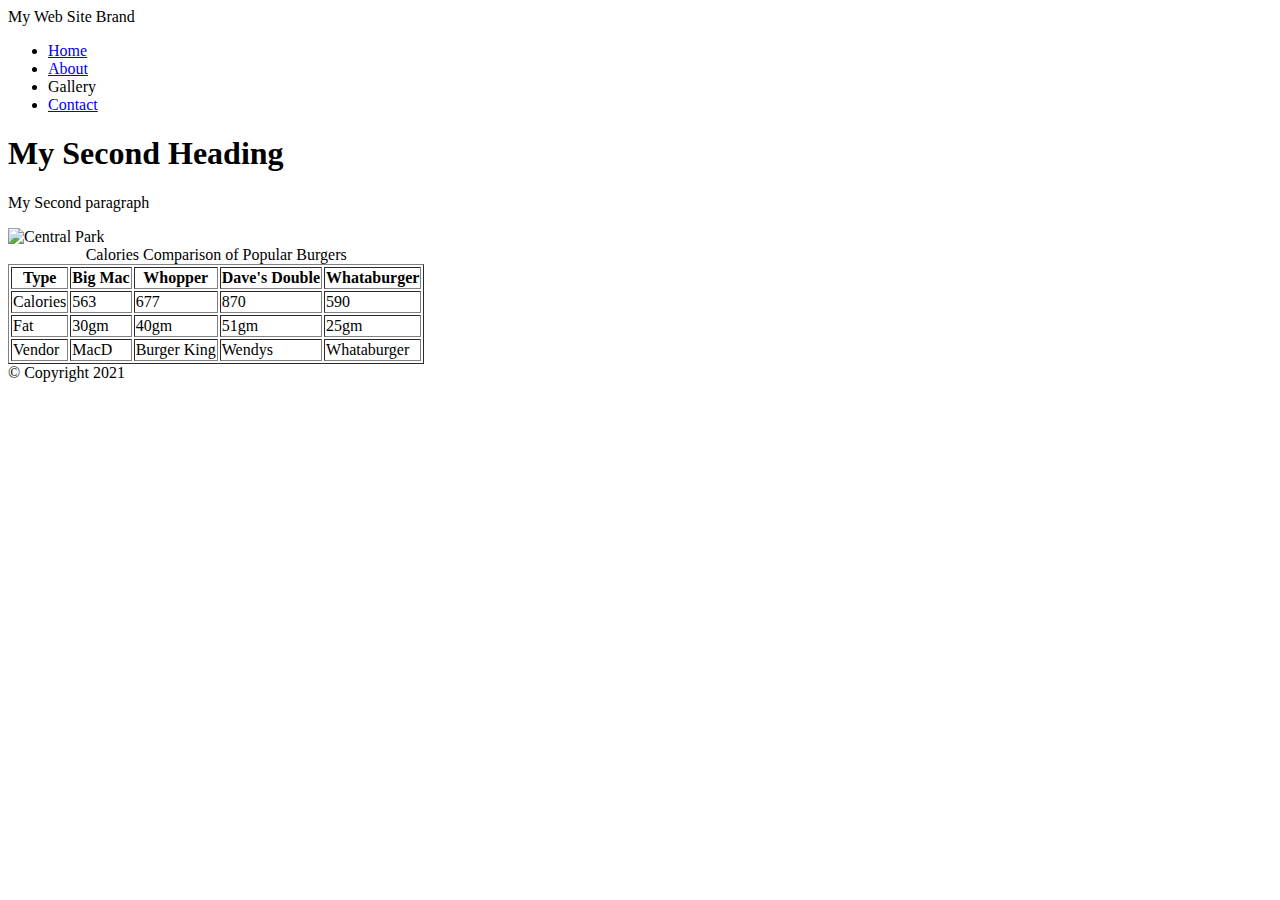
==== page2.html @ bc077609 "Added 2 html pages" ====
<!DOCTYPE html>
<html lang="en">
<head>
    <meta charset="UTF-8">
    <meta http-equiv="X-UA-Compatible" content="IE=edge">
    <meta name="viewport" content="width=device-width, initial-scale=1.0">
    <title>My Second Web Page</title>
</head>
<body>

<!-- Container to wrap everything -->
<div id="container">
    
    <!-- Brand of website -->
    <header>My Web Site Brand</header>
    <!-- Main navigation -->

    <!-- Start Navigation -->
    <nav>
        <ul>
            <li><a href="index.html">Home</a></li>
            <li><a href="page2.html">About</a></li>
            <li>Gallery</li>
            <li><a href="page3.html">Contact</a></li>
        </ul>
    </nav>
    <!-- End Navigation -->

    <!-- Main Content -->
    <main>
        <h1>My Second Heading</h1>
        <p>My Second paragraph</p>
        <img src="images/central_park.jpg" alt="Central Park" width="500">

        <table border="1">
        <caption>Calories Comparison of Popular Burgers</caption>
        <thead>
            <tr>
                <th>Type</th>
                <th>Big Mac</th>
                <th>Whopper</th>
                <th>Dave's Double</th>
                <th>Whataburger</th>
            </tr>
        </thead>
        <tbody>
            <tr>
                <td>Calories</td>
                <td>563</td>
                <td>677</td>
                <td>870</td>
                <td>590</td>
            </tr>
            <tr>
                <td>Fat</td>
                <td>30gm</td>
                <td>40gm</td>
                <td>51gm</td>
                <td>25gm</td>
            </tr>
        </tbody>
        <tfoot>
            <tr>
                <td>Vendor</td>
                <td>MacD</td>
                <td>Burger King</td>
                <td>Wendys</td>
                <td>Whataburger</td>
            </tr>
        </tfoot>
        </table>
    </main>

    <!-- Footer Information -->
    <footer>
        &copy; Copyright 2021
    </footer>

</div>
<!-- End Container -->


</body>
</html>
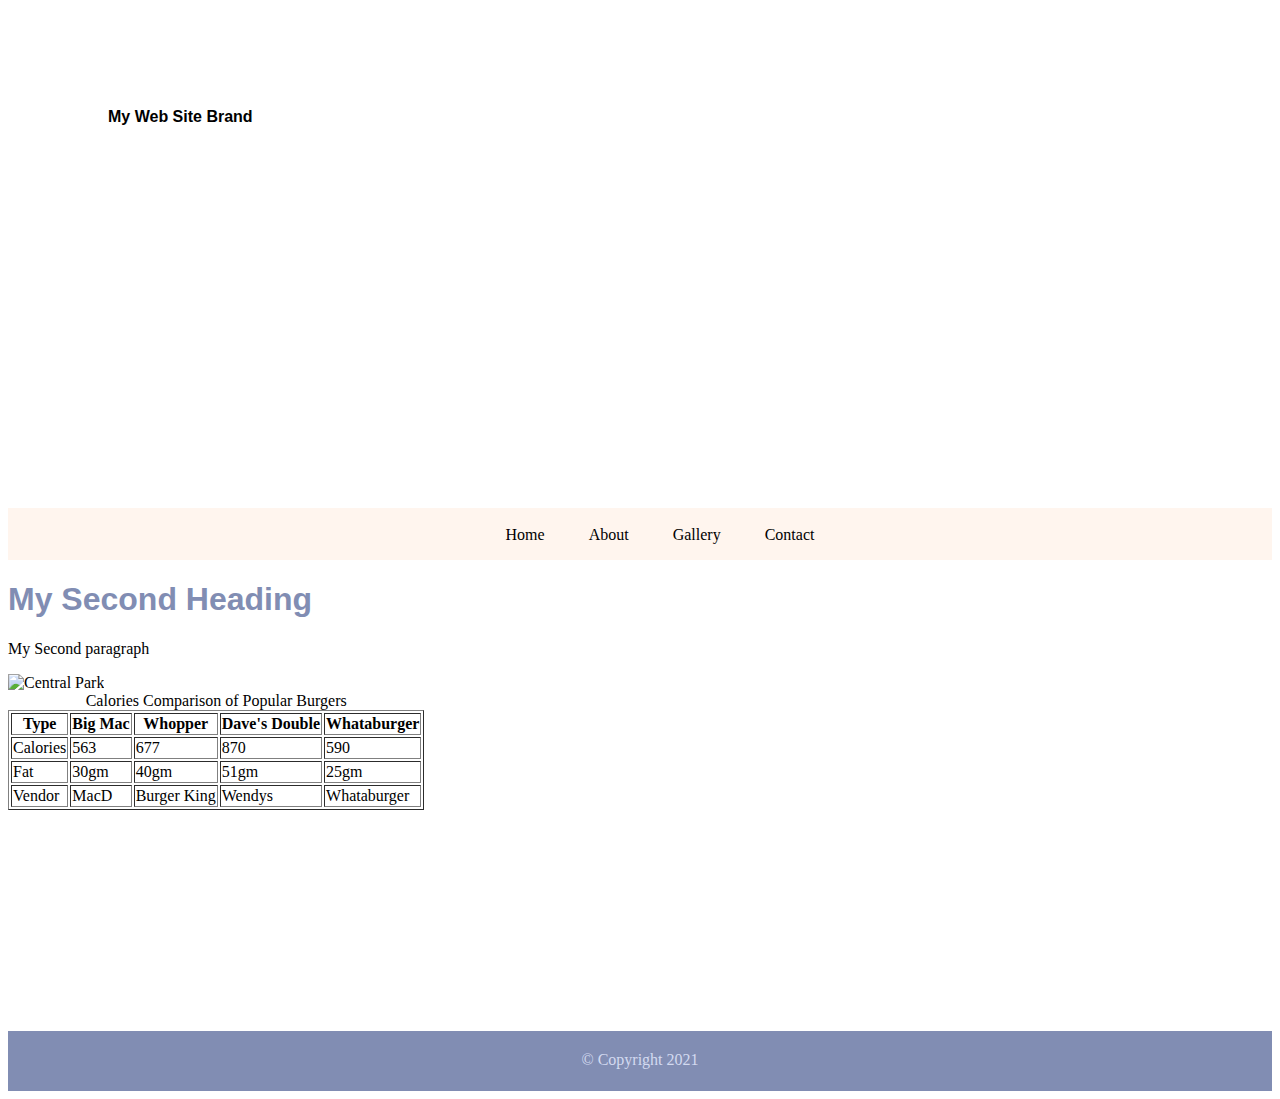
==== commit 59f34a6f: "Switched to external css" ====
--- a/page2.html
+++ b/page2.html
@@ -5,6 +5,7 @@
     <meta http-equiv="X-UA-Compatible" content="IE=edge">
     <meta name="viewport" content="width=device-width, initial-scale=1.0">
     <title>My Second Web Page</title>
+    <link rel="stylesheet" href="style.css">
 </head>
 <body>
 
--- a/style.css
+++ b/style.css
@@ -0,0 +1,54 @@
+header {
+    /*background-image:url(images/central_park.jpg);
+    background-repeat:no-repeat;
+    background-position: 0 -200px;*/
+    background: url(images/central_park.jpg) no-repeat 0 -200px;
+    height: 400px;
+    background-size: 1500px;
+    /*padding-top: 100px;
+    padding-left: 100px;*/
+    padding: 100px 0 0 100px; /* clockwise starting from 12 o'clock position */
+    font-weight: bold;
+    font-family:Arial, Helvetica, sans-serif;
+}
+li {
+    list-style-type:none;
+    display: inline;
+    padding: 0 20px;
+}
+li a {
+    text-decoration: none;
+}
+li a:link {
+    color:#000;
+}
+li a:visited {
+    color:#818db3;
+}
+li a:hover {
+    color:#333;
+}
+li a:active {
+    color:#753a30; /*Mouse Down*/
+}
+nav {
+    background-color: rgb(255,245,238);
+    height: 50px;
+    text-align: center;
+    padding-top: 2px;
+}
+main {
+    height: 400px;
+}
+main h1 {
+    color: rgb(129,141,179);
+    font-family: Arial, Helvetica, sans-serif;
+}
+footer {
+    height: 40px;
+    background-color: rgb(129,141,179);
+    text-align: center;
+    padding-top: 20px;
+    color:rgb(211,218,240);
+    margin-top: 50px;
+}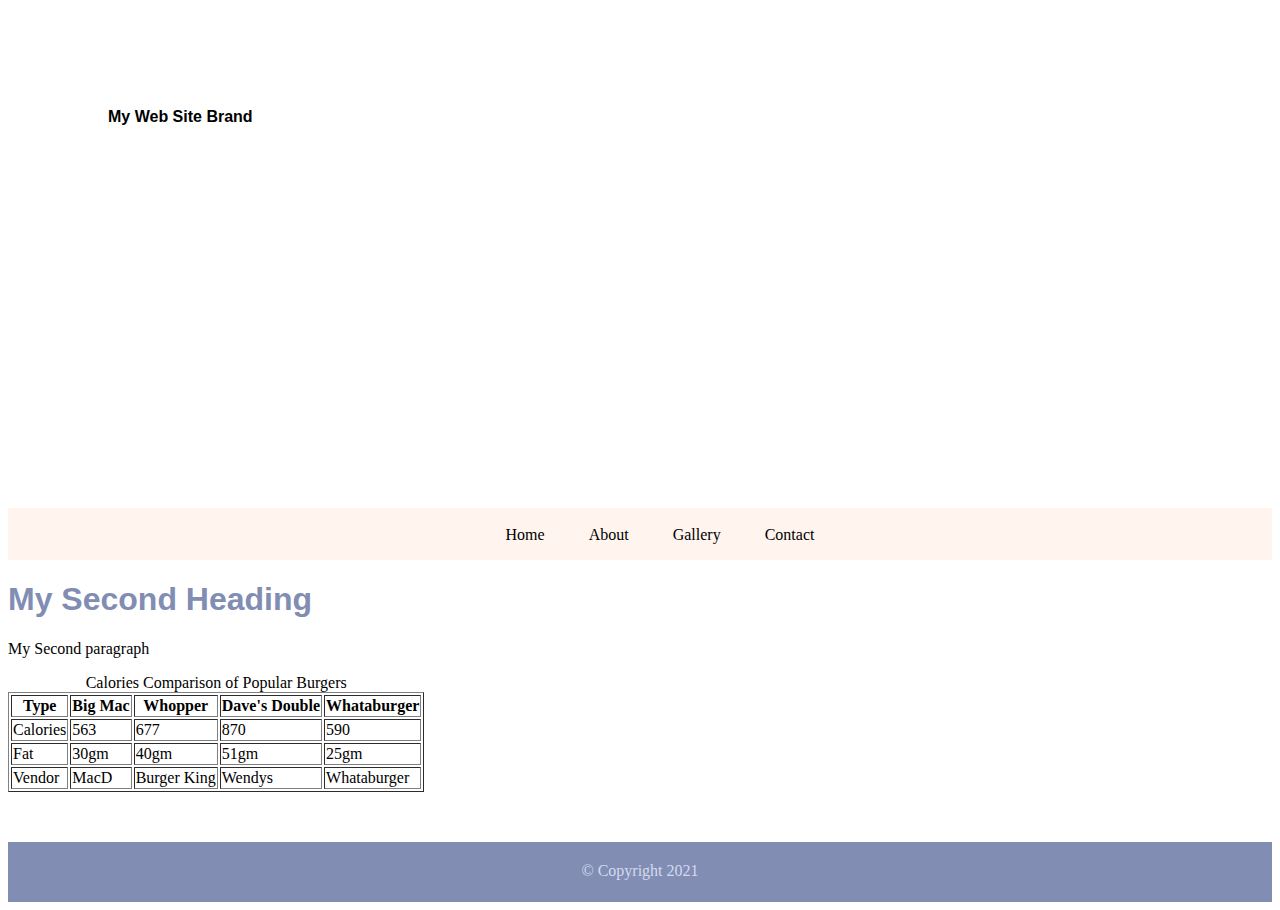
==== commit bbce25e8: "remove main height in css" ====
--- a/page2.html
+++ b/page2.html
@@ -31,8 +31,6 @@
     <main>
         <h1>My Second Heading</h1>
         <p>My Second paragraph</p>
-        <img src="images/central_park.jpg" alt="Central Park" width="500">
-
         <table border="1">
         <caption>Calories Comparison of Popular Burgers</caption>
         <thead>
--- a/style.css
+++ b/style.css
@@ -38,7 +38,7 @@
     padding-top: 2px;
 }
 main {
-    height: 400px;
+    
 }
 main h1 {
     color: rgb(129,141,179);
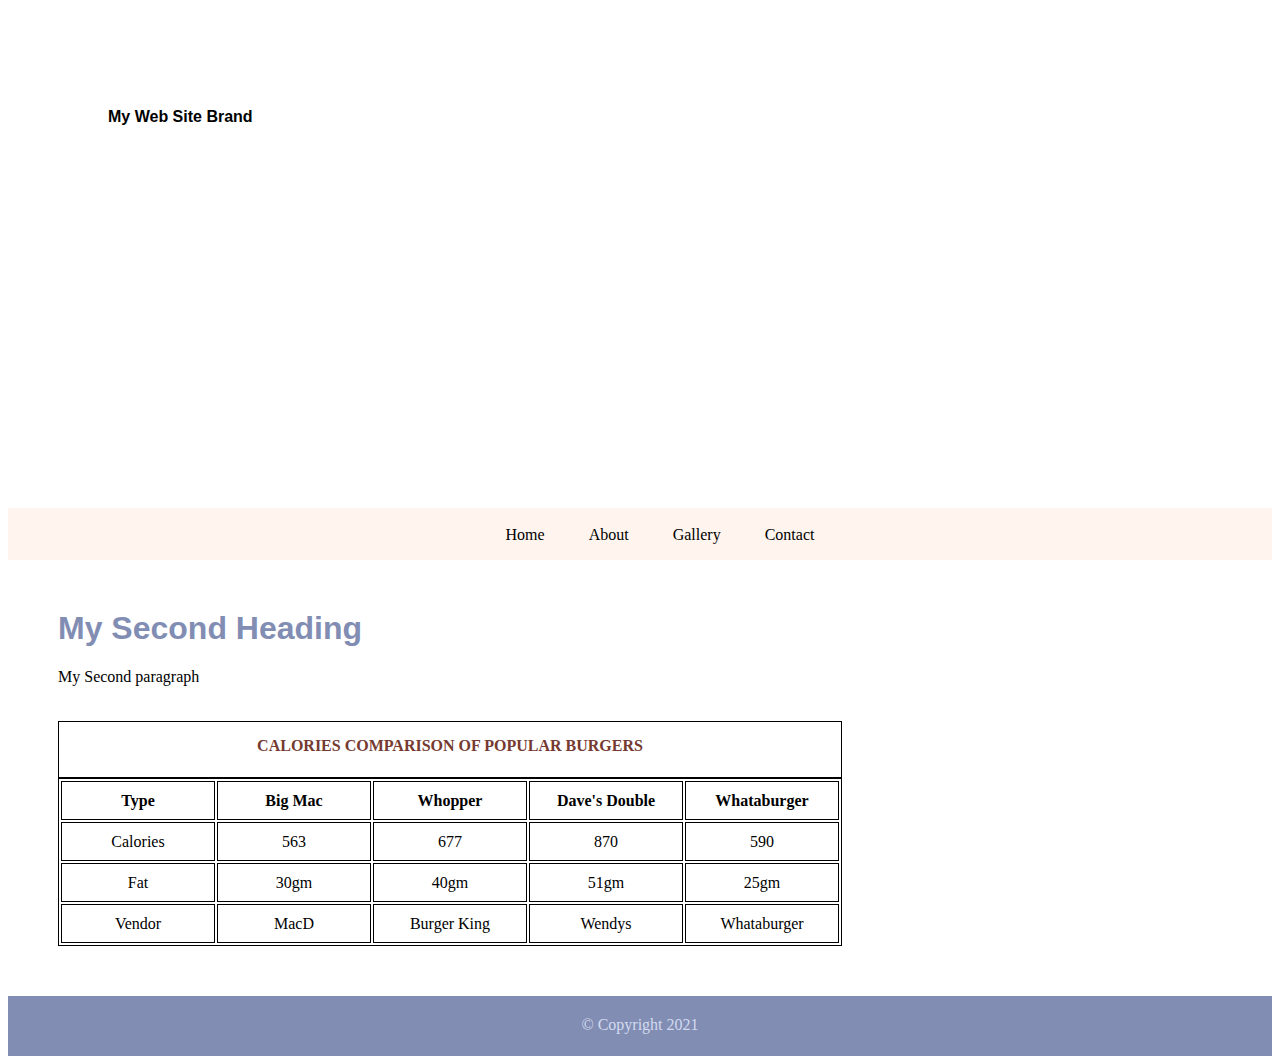
==== commit f63f1ff8: "add css to page 3 table" ====
--- a/page2.html
+++ b/page2.html
@@ -31,7 +31,7 @@
     <main>
         <h1>My Second Heading</h1>
         <p>My Second paragraph</p>
-        <table border="1">
+        <table>
         <caption>Calories Comparison of Popular Burgers</caption>
         <thead>
             <tr>
--- a/style.css
+++ b/style.css
@@ -38,12 +38,13 @@
     padding-top: 2px;
 }
 main {
-    
+    margin: 50px;
 }
 main h1 {
     color: rgb(129,141,179);
     font-family: Arial, Helvetica, sans-serif;
 }
+
 footer {
     height: 40px;
     background-color: rgb(129,141,179);
@@ -51,4 +52,57 @@
     padding-top: 20px;
     color:rgb(211,218,240);
     margin-top: 50px;
+}
+
+/* Page 2 */
+table {
+    margin-top: 35px;
+}
+table, caption, th, td {
+    border: 1px solid #000;
+}
+th, td {
+    width: 150px;
+    height: 35px;
+    text-align: center;
+}
+caption {
+    text-transform: uppercase;
+    font-weight: 600;
+    height: 40px;
+    padding-top: 15px;
+    color:#753a30;
+}
+/* Page 3 */
+form {
+    margin-top: 35px;
+}
+label {
+    display:block;
+    margin: 15px 0 0 0;
+}
+input, textarea {
+    width: 300px;
+}
+/* attribute selector */
+input[type="radio"] {
+    width:25px;
+}
+input[type="submit"] {
+    display: block;
+    margin: 20px 0 10px 0;
+    width: 100px;
+    background-color: rgb(166, 216, 195);
+    border: none;
+    padding: 7px;
+    color:#fff;
+    font-weight: bold;
+    border-radius: 5px;
+}
+fieldset {
+    border: 2px solid #0C0D12;
+}
+legend {
+    font-size:larger;
+    font-weight: bold;
 }